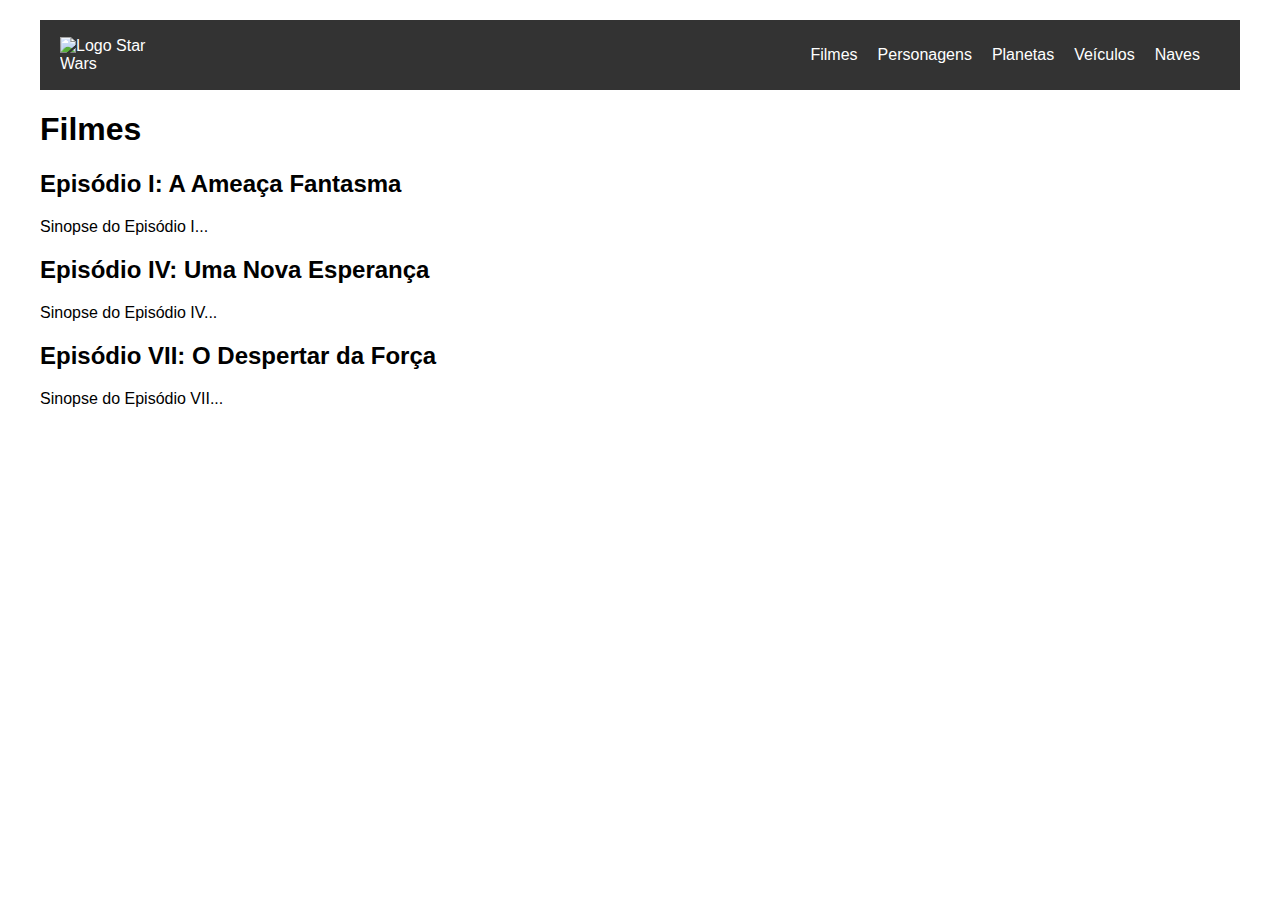
==== index.html @ 186fcb9f "PrimeiroCommit" ====
<!DOCTYPE html>
<html lang="en">

<head>
    <meta charset="UTF-8">
    <meta name="viewport" content="width=device-width, initial-scale=1.0">
    <link rel="stylesheet" href="Styles/global.css">
    <title>Filmes</title>
</head>

<body>
    <div class="container">
        <header>
            <div class="logo">
                <img src="logo.png" alt="Logo Star Wars">
            </div>
            <nav>
                <ul>
                    <li><a href="index.html">Filmes</a></li>
                    <li><a href="personagens.html">Personagens</a></li>
                    <li><a href="planetas.html">Planetas</a></li>
                    <li><a href="veiculos.html">Veículos</a></li>
                    <li><a href="naves.html">Naves</a></li>
                </ul>
            </nav>
        </header>
        <main>
            <h1>Filmes</h1>
            <div class="filme">
                <h2>Episódio I: A Ameaça Fantasma</h2>
                <p>Sinopse do Episódio I...</p>
            </div>
            <div class="filme">
                <h2>Episódio IV: Uma Nova Esperança</h2>
                <p>Sinopse do Episódio IV...</p>
            </div>
            <div class="filme">
                <h2>Episódio VII: O Despertar da Força</h2>
                <p>Sinopse do Episódio VII...</p>
            </div>
        </main>
    </div>
</body>

</html>
---- Styles/global.css ----
body {
    font-family: Arial, sans-serif;
    margin: 0;
    padding: 0;
}

.container {
    max-width: 1200px;
    margin: 0 auto;
    padding: 20px;
}

header {
    display: flex;
    justify-content: space-between;
    align-items: center;
    background-color: #333;
    color: white;
    padding: 10px 20px;
}

.logo img {
    max-width: 100px;
}

nav ul {
    list-style-type: none;
    display: flex;
}

nav ul li {
    margin-right: 20px;
}

nav ul li a {
    color: white;
    text-decoration: none;
}

main {
    margin-top: 20px;
}

.filme {
    margin-bottom: 20px;
}
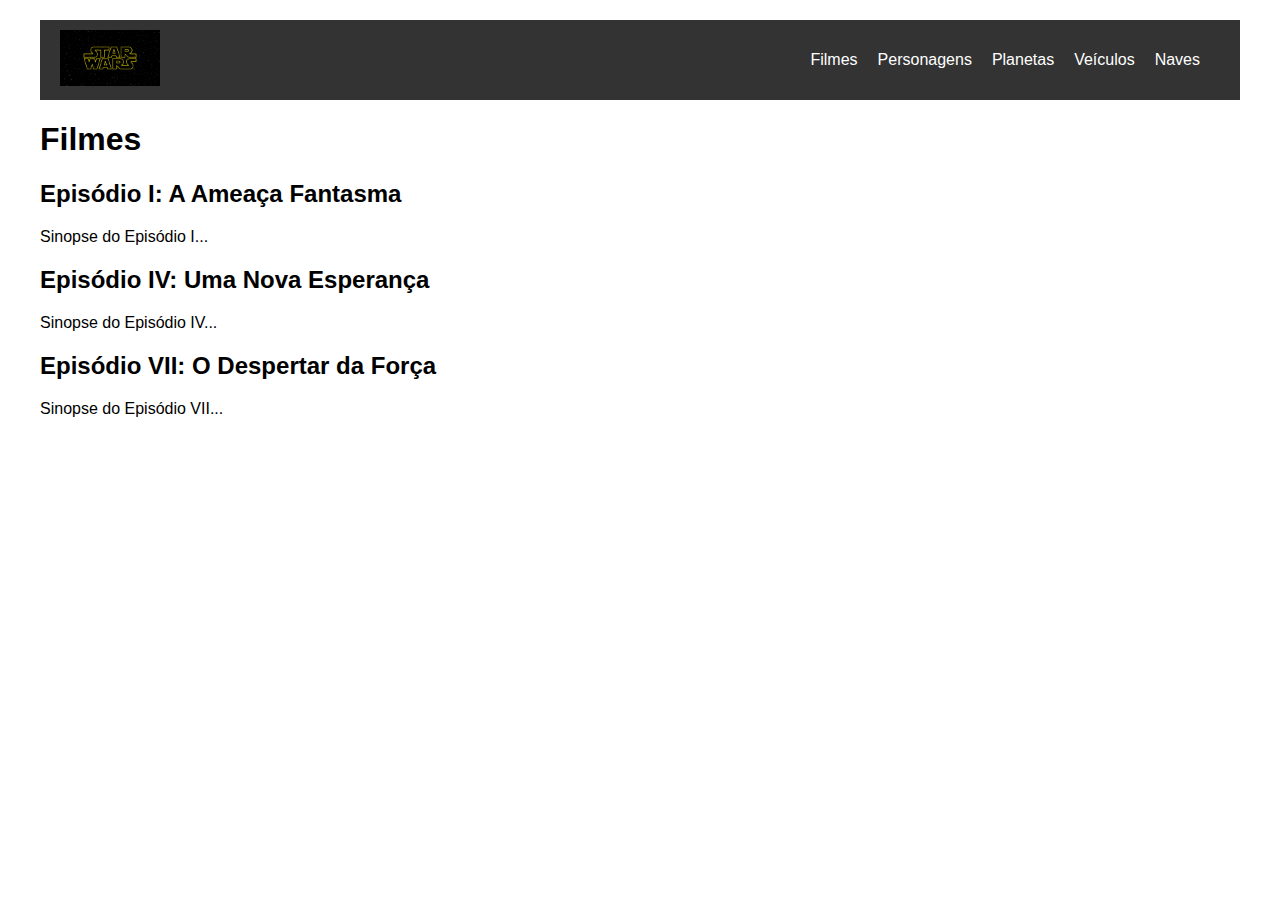
==== commit 6aecdf41: "1" ====
--- a/index.html
+++ b/index.html
@@ -4,7 +4,7 @@
 <head>
     <meta charset="UTF-8">
     <meta name="viewport" content="width=device-width, initial-scale=1.0">
-    <link rel="stylesheet" href="Styles/global.css">
+    <link rel="stylesheet" href="css/global.css">
     <title>Filmes</title>
 </head>
 
@@ -12,7 +12,7 @@
     <div class="container">
         <header>
             <div class="logo">
-                <img src="logo.png" alt="Logo Star Wars">
+                <img src="imagens/logo.png" alt="Logo Star Wars">
             </div>
             <nav>
                 <ul>
--- a/css/global.css
+++ b/css/global.css
@@ -0,0 +1,46 @@
+body {
+    font-family: Arial, sans-serif;
+    margin: 0;
+    padding: 0;
+}
+
+.container {
+    max-width: 1200px;
+    margin: 0 auto;
+    padding: 20px;
+}
+
+header {
+    display: flex;
+    justify-content: space-between;
+    align-items: center;
+    background-color: #333;
+    color: white;
+    padding: 10px 20px;
+}
+
+.logo img {
+    max-width: 100px;
+}
+
+nav ul {
+    list-style-type: none;
+    display: flex;
+}
+
+nav ul li {
+    margin-right: 20px;
+}
+
+nav ul li a {
+    color: white;
+    text-decoration: none;
+}
+
+main {
+    margin-top: 20px;
+}
+
+.filme {
+    margin-bottom: 20px;
+}